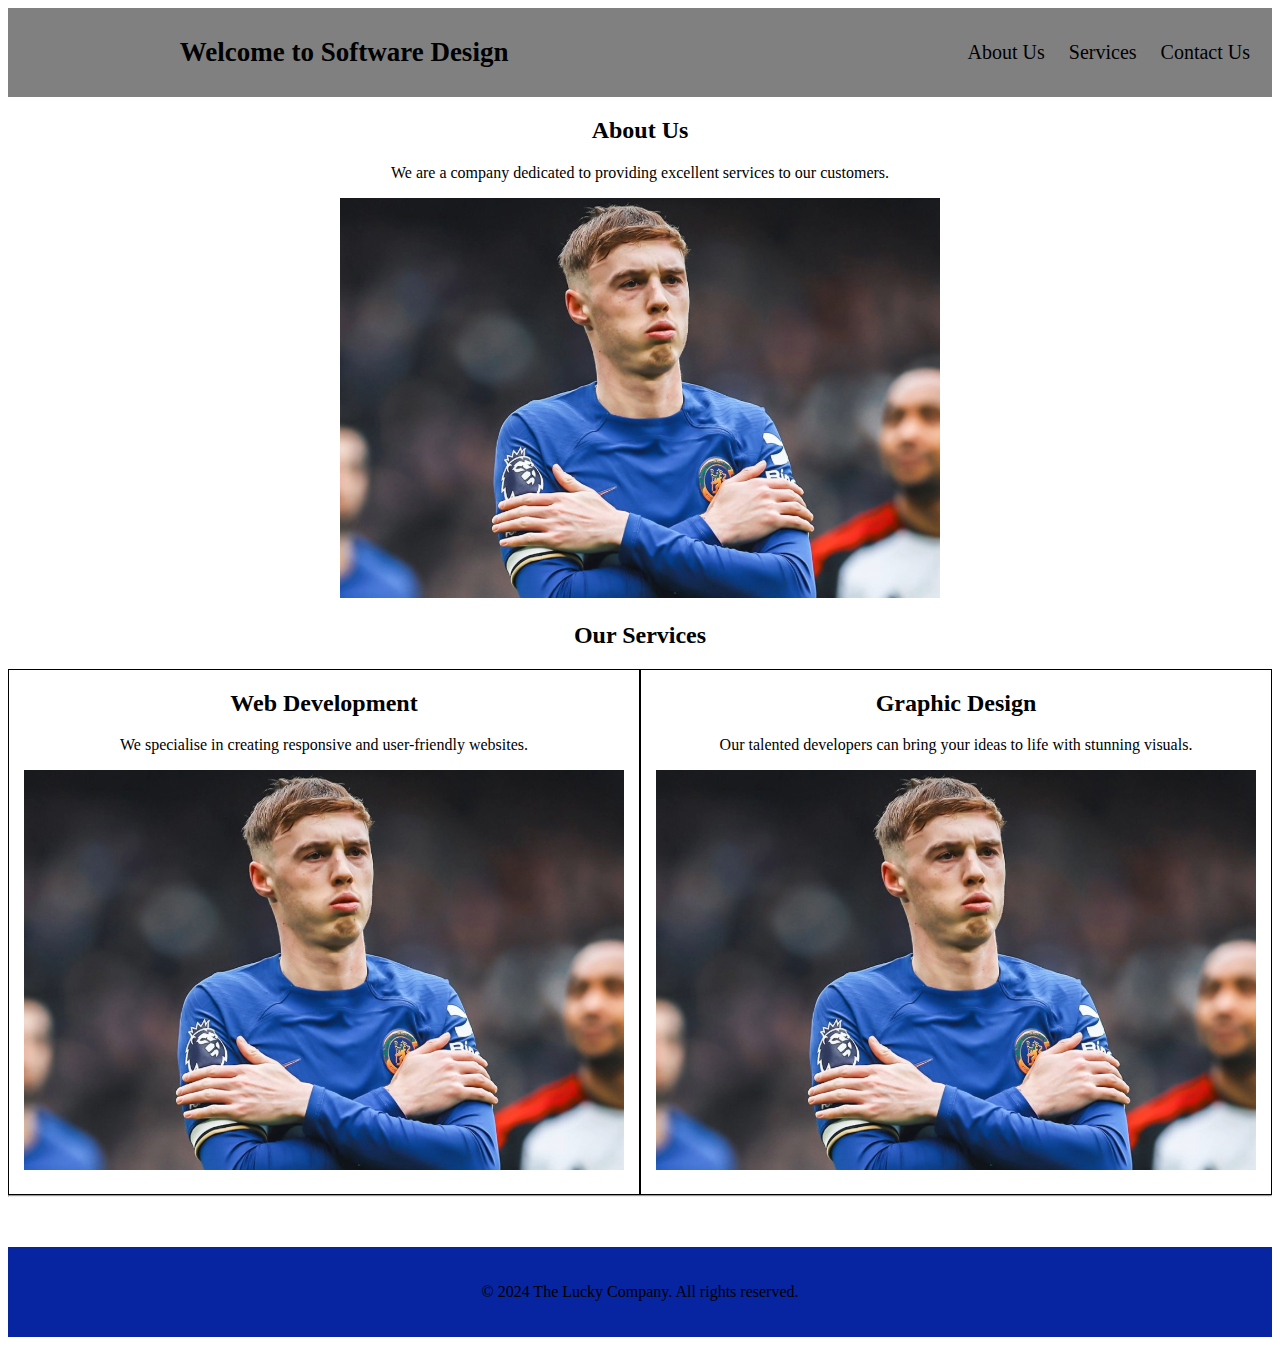
==== lab-two.html @ 7b87a1c9 "Add files via upload" ====
<!DOCTYPE html>
<html lang="en">
<head>
    <meta charset="UTF-8">
    <meta name="viewport" content="width=device-width, initial-scale=1.0">
    <title>Document</title>
    <!-- <script src="js.js" type="text/javascript" defer></script> -->
    <link href="style.css" rel="stylesheet" >
</head>
<body>
    <header class="header">
        <a href="#" class="logo"> Welcome to Software Design</a>
        <section class="header-right">
            <a href="#">About Us</a>
            <a href="#">Services</a>
            <a href="#">Contact Us</a>
        </section>
    </header>

    
    
    <section class="about-us">
        <h2>About Us</h2>
        <p> We are a company dedicated to providing excellent services to our customers.</p>
        <img class="std-image" src="coldPalmerRetro.jpg" alt="Cole Palmer looking cold">
    </section>
    

    
    <section class="our-services">
        <h2>Our Services</h2>
        <section class="column">
            <section class="centered"> 
                <h2>Web Development</h2>
                <p>We specialise in creating responsive and user-friendly websites.</p>
                <img class="std-image" src="coldPalmerRetro.jpg" alt="Cole Palmer looking cold">
            </section>
        </section>
        
        <section class="column">
            <section class="centered"> 
                <h2>Graphic Design</h2>
                <p>Our talented developers can bring your ideas to life with stunning visuals.</p>
                <img class="std-image" src="coldPalmerRetro.jpg" alt="Cole Palmer looking cold">
            </section>
        </section>
    </section>   
    <hr>
        
    <!-- Must add foooter -->
    <footer>
        <p>&copy; 2024 The Lucky Company. All rights reserved.</p>
    </footer>
</body>
</html>
---- style.css ----
.header{
    overflow: hidden;
    background-color: gray;
    padding: 20px 10px;
}

.header a{
    float: left;
    color: black;
    /* removes underline */
    text-decoration: none;
    padding: 12px;
    text-align: center;
    /* We specify line-height & font-size so it doesnt change when we increase Logo font size */
    font-size: 20px;
    line-height: 25px;
    border-radius: 4px;/* for smoother corners*/
}

.header a.logo{
    font-size: 27px;
    font-weight: bold;
    padding-left: 13%;
}

.header a:hover {
    background-color: #ddd;
}
/* adds animation for when we click on it*/
.header a:active {
    background-color: rgb(14, 71, 228);
    color: white;
}

.header-right{
    float: right;
}
/* for screen resizing*/
@media screen and (max-width: 500px){
    .header a{
        float: none;
        display: block;
        text-align: left;
    }
    .header-right{
        float:none;
    }
}

.about-us{
    text-align: center;
}
.std-image{
    width:600px ;
    height: 400px;
}

.our-services{
    text-align: center;
}

.centered{
    text-align: center;
    border: 1px solid black;
    padding-bottom: 20px;
    
}
/* split the about us section in half*/
.column{
    float:left ;
    width: 50%;
}

footer{
    text-align: center;
    margin: none;
    background-color: rgb(7, 36, 161);
    padding-top: 20px;
    padding-bottom:20px;
    margin-top: 50px;    
}
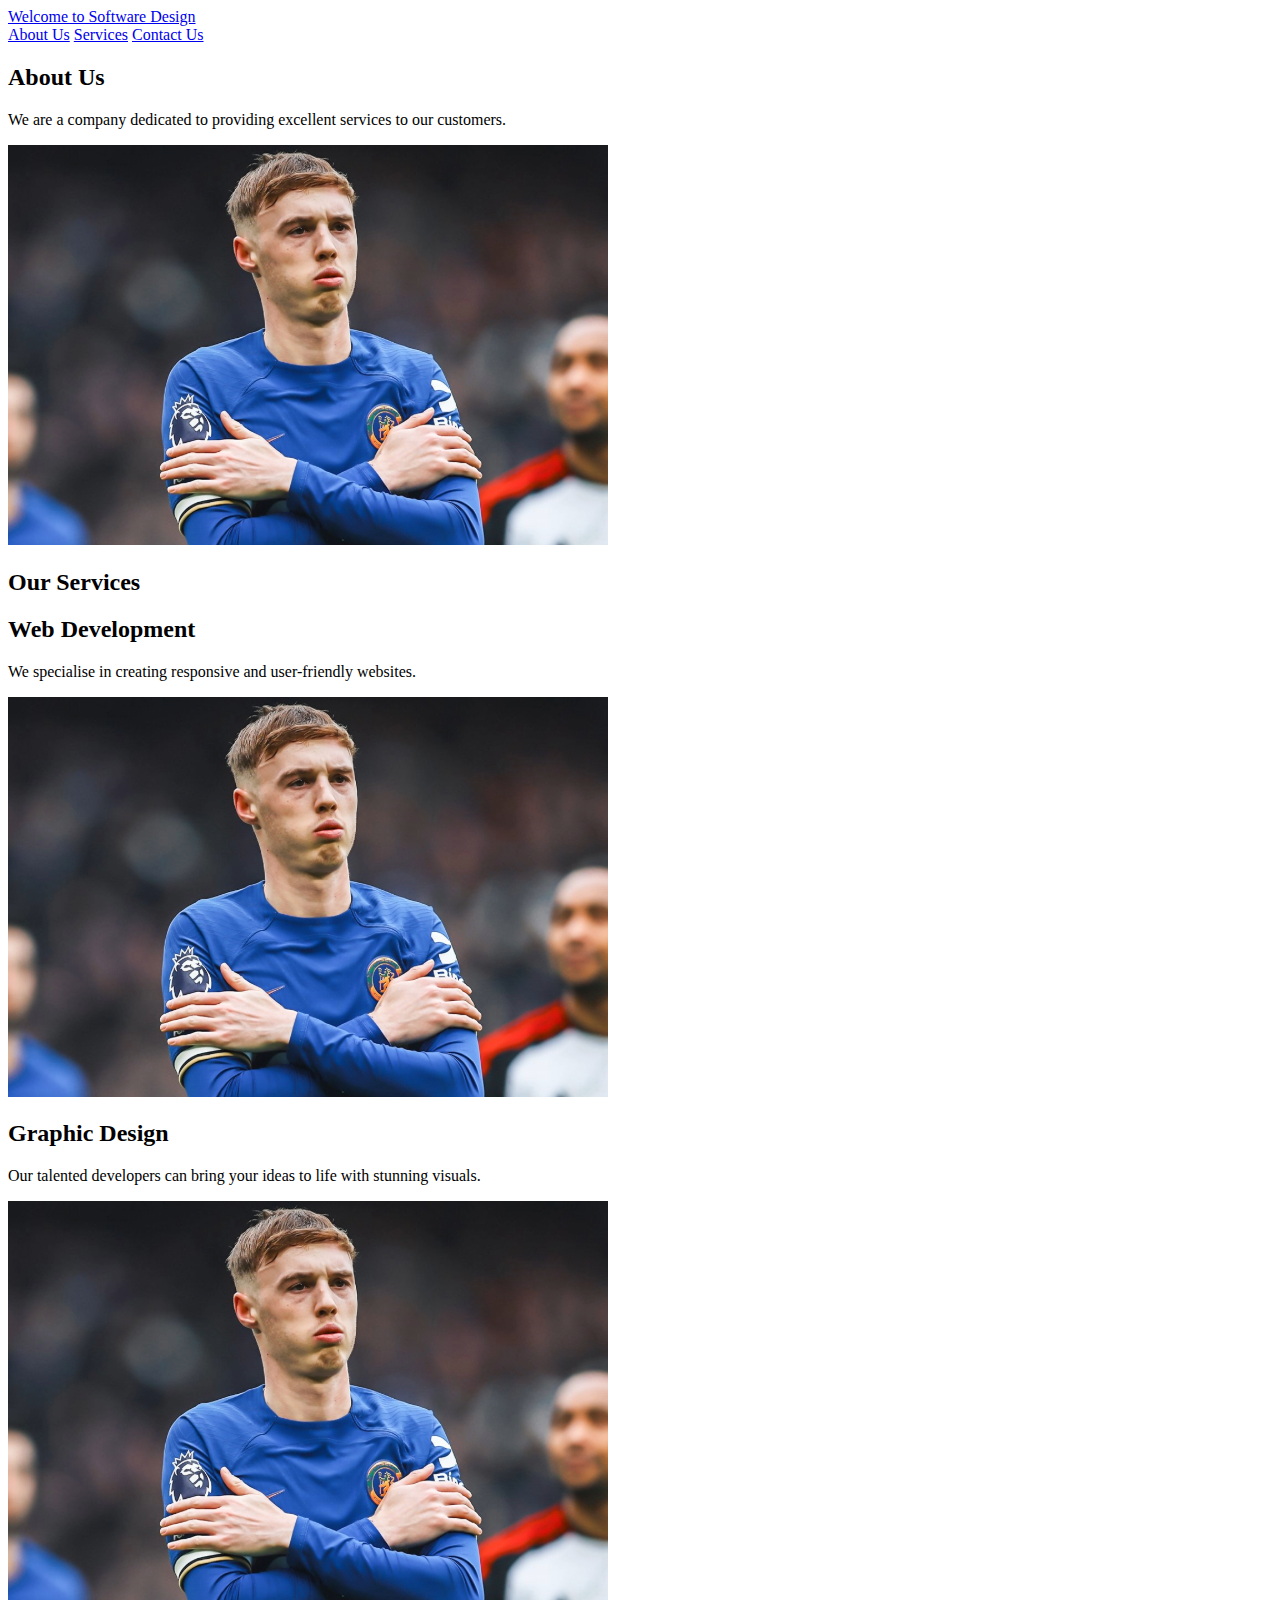
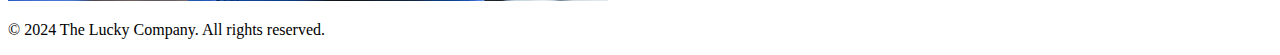
==== commit 818638ea: "Update lab-two.html" ====
--- a/lab-two.html
+++ b/lab-two.html
@@ -4,8 +4,7 @@
     <meta charset="UTF-8">
     <meta name="viewport" content="width=device-width, initial-scale=1.0">
     <title>Document</title>
-    <!-- <script src="js.js" type="text/javascript" defer></script> -->
-    <link href="style.css" rel="stylesheet" >
+    <link href="style-lab-two.css" rel="stylesheet" >
 </head>
 <body>
     <header class="header">
@@ -24,32 +23,26 @@
         <p> We are a company dedicated to providing excellent services to our customers.</p>
         <img class="std-image" src="coldPalmerRetro.jpg" alt="Cole Palmer looking cold">
     </section>
-    
 
-    
     <section class="our-services">
         <h2>Our Services</h2>
-        <section class="column">
-            <section class="centered"> 
+        <section class="services-content">
+            <article >
                 <h2>Web Development</h2>
                 <p>We specialise in creating responsive and user-friendly websites.</p>
-                <img class="std-image" src="coldPalmerRetro.jpg" alt="Cole Palmer looking cold">
-            </section>
-        </section>
-        
-        <section class="column">
-            <section class="centered"> 
+                <img src="coldPalmerRetro.jpg" alt="Cole Palmer looking Cold">
+            </article>
+            <article>
                 <h2>Graphic Design</h2>
                 <p>Our talented developers can bring your ideas to life with stunning visuals.</p>
                 <img class="std-image" src="coldPalmerRetro.jpg" alt="Cole Palmer looking cold">
-            </section>
+            </article>
         </section>
-    </section>   
-    <hr>
+    </section>
         
     <!-- Must add foooter -->
     <footer>
         <p>&copy; 2024 The Lucky Company. All rights reserved.</p>
     </footer>
 </body>
-</html>+</html>
